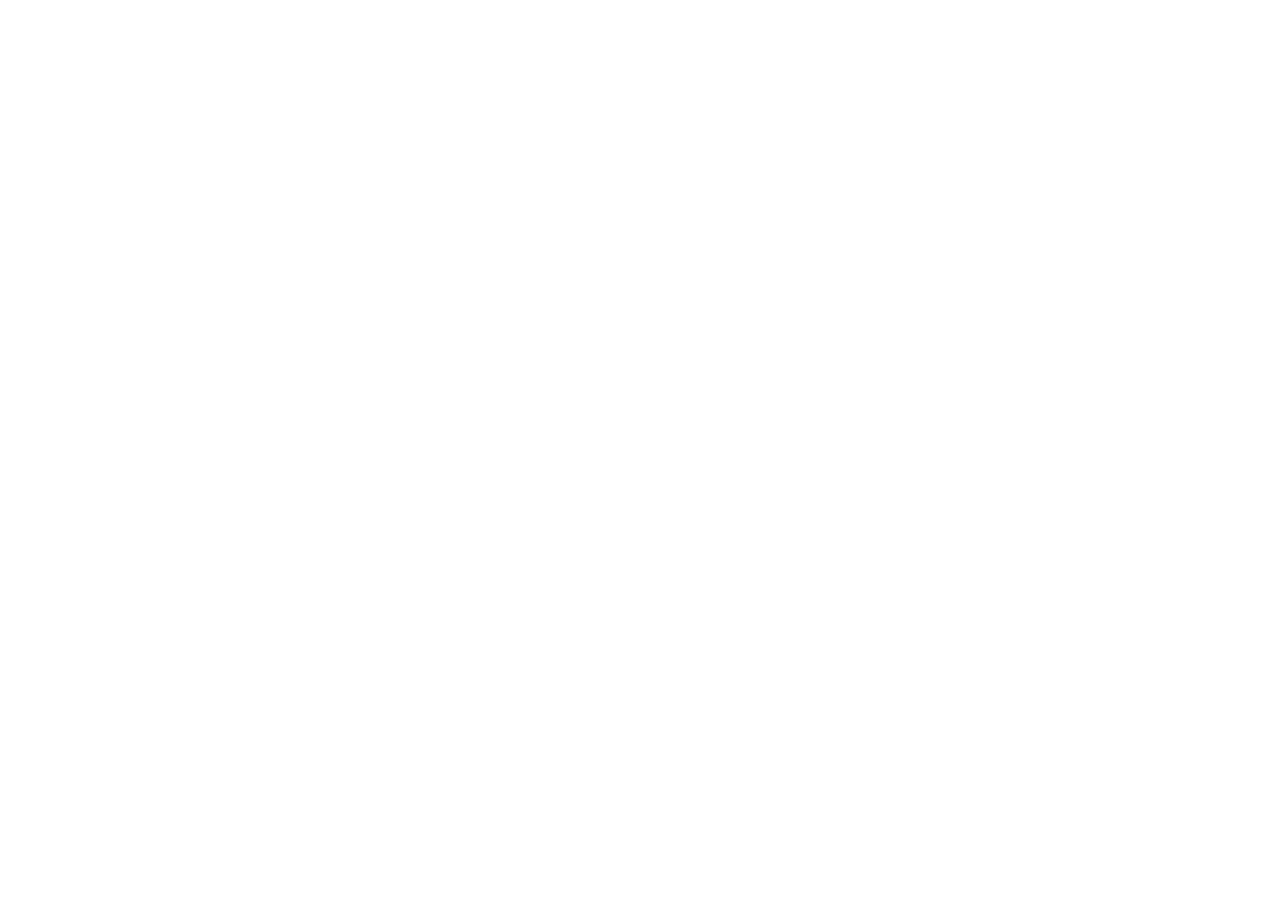
==== index.html @ 5b28f74f "Update and rename html25.html to index.html" ====
<!DOCTYPE html>
  <html lang="en">
 <head>
    <meta charset="UTF-8">
    <meta name="viewport" content="width=
    device-width,initial-scale=1.0">
    <title>CSS FILE
    </title>
    <link rel="stylesheet" href="index.css">
 </head>
 <body>
    <div class="loader">
        <div class="inner one"></div>
        <div class="inner two"></div>
        <div class="inner three"></div>
      </div>
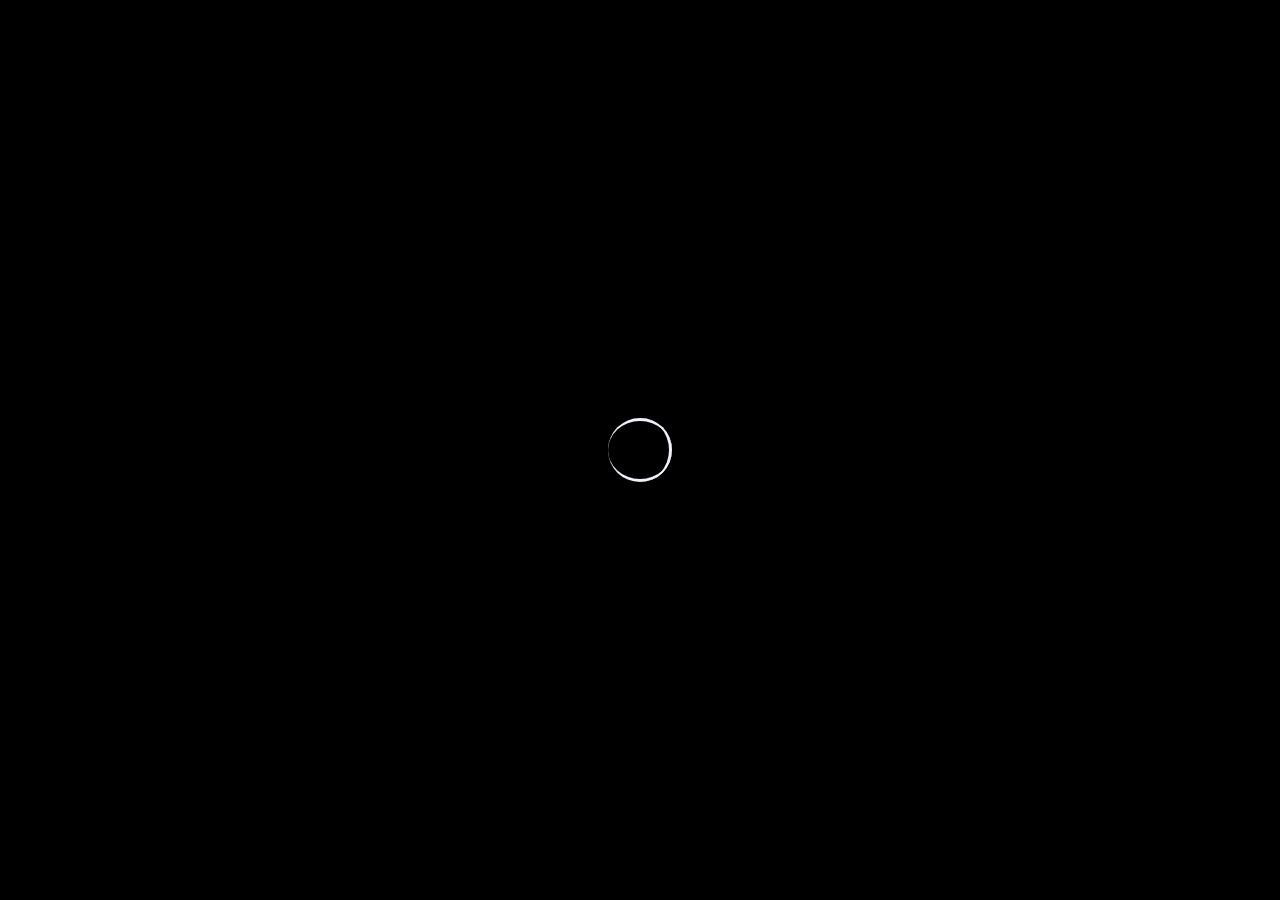
==== commit f6b0537a: "Update index.html" ====
--- a/index.html
+++ b/index.html
@@ -6,7 +6,7 @@
     device-width,initial-scale=1.0">
     <title>CSS FILE
     </title>
-    <link rel="stylesheet" href="index.css">
+    <link rel="stylesheet" href="style.css">
  </head>
  <body>
     <div class="loader">
--- a/style.css
+++ b/style.css
@@ -0,0 +1,73 @@
+html {
+  height: 100%;
+}
+
+body {
+  background-image: radial-gradient(circle farthest-corner at center,BLACK 0%, black 100%);
+}
+
+.loader {
+  position: absolute;
+  top: calc(50% - 32px);
+  left: calc(50% - 32px);
+  width: 64px;
+  height: 64px;
+  border-radius: 50%;
+  perspective: 800px;
+}
+
+.inner {
+  position: absolute;
+  box-sizing: border-box;
+  width: 100%;
+  height: 100%;
+  border-radius: 50%;  
+}
+
+.inner.one {
+  left: 0%;
+  top: 0%;
+  animation: rotate-one 1s linear infinite;
+  border-bottom: 3px solid #EFEFFA;
+}
+
+.inner.two {
+  right: 0%;
+  top: 0%;
+  animation: rotate-two 1s linear infinite;
+  border-right: 3px solid #EFEFFA;
+}
+
+.inner.three {
+  right: 0%;
+  bottom: 0%;
+  animation: rotate-three 1s linear infinite;
+  border-top: 3px solid #EFEFFA;
+}
+
+@keyframes rotate-one {
+  0% {
+    transform: rotateX(35deg) rotateY(-45deg) rotateZ(0deg);
+  }
+  100% {
+    transform: rotateX(35deg) rotateY(-45deg) rotateZ(360deg);
+  }
+}
+
+@keyframes rotate-two {
+  0% {
+    transform: rotateX(50deg) rotateY(10deg) rotateZ(0deg);
+  }
+  100% {
+    transform: rotateX(50deg) rotateY(10deg) rotateZ(360deg);
+  }
+}
+
+@keyframes rotate-three {
+  0% {
+    transform: rotateX(35deg) rotateY(55deg) rotateZ(0deg);
+  }
+  100% {
+    transform: rotateX(35deg) rotateY(55deg) rotateZ(360deg);
+  }
+}
